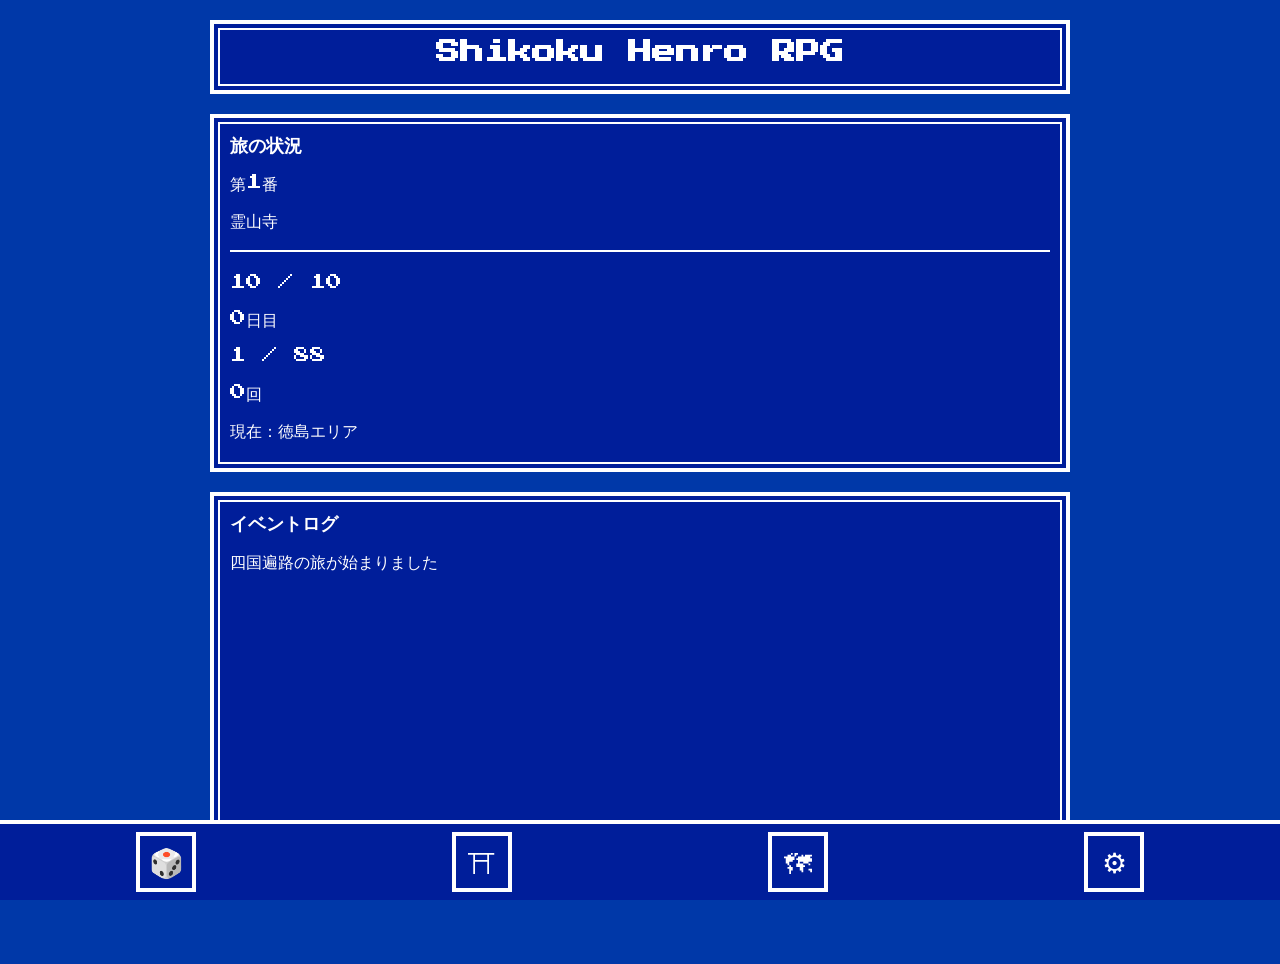
==== index.html @ 9cd41f8a "Add files via upload" ====
<!DOCTYPE html>
<html lang="ja">

<head>
    <meta charset="UTF-8">
    <meta name="apple-mobile-web-app-capable" content="yes">
    <meta name="apple-mobile-web-app-status-bar-style" content="black-translucent">
    <link rel="apple-touch-icon" href="/images/icon-180.png">
    <meta name="theme-color" content="#0038a8">
    <meta name="viewport" content="width=device-width, initial-scale=1.0">
    <title>四国遍路RPG</title>
    <link href="https://fonts.googleapis.com/css2?family=Press+Start+2P&display=swap" rel="stylesheet">
    <link rel="stylesheet" href="/css/base.css">

</head>

<body>
    <header>
        <h1>Shikoku Henro RPG</h1>
    </header>


    <div id="game-screen">
        <section class="rpg-window">
            <h2>旅の状況</h2>

            <p id="temple-number">第1番</p>

            <p id="temple-name">霊山寺</p>

            <hr>

            <p id="hp">体力 : 10 / 10</p>
            <p id="turn">0日目</p>
            <p id="stamps">御朱印 : 1 / 88</p>
            <p id="clear-count">結願回数 : 0回</p>
            <p id="area-name">
                現在 : 徳島エリア
            </p>
        </section>
        <section class="rpg-window" id="event-window">
            <h2>イベントログ</h2>

            <p id="event-log">
                四国遍路の旅が始まりました
            </p>
        </section>

    </div>

    <div id="map-screen">
        <section class="rpg-window">
            <h2>遍路マップ</h2>

            <div id="map-container">

                <img id="map-image" src="images/overview-map-01.png" alt="四国遍路マップ">

            </div>
            <div id="progress-map">
                <p id="awa-progress"></p>
                <p id="tosa-progress"></p>
                <p id="iyo-progress"></p>
                <p id="sanuki-progress"></p>

                <br>

                <p id="current-temple"></p>
                <p id="remaining-temples"></p>
                <p id="total-progress"></p>
            </div>
        </section>
    </div>
    <!-- メニュー画面 -->
<div id="menu-screen">

    <section class="rpg-window">

        <h2>メニュー</h2>

        <button id="save-button">
            セーブ
        </button>

        <button id="load-button">
            ロード
        </button>

        <button id="title-button">
            タイトルへ戻る
        </button>

        <button id="restart-button">
            はじめから
        </button>

    </section>

</div>

<!-- 下固定バー -->
<footer id="control-bar">

    <button id="roll-button">
        🎲
    </button>

    <button id="omikuji-button">
        ⛩
    </button>

    <button id="map-tab">
        🗺
    </button>

    <button id="menu-button">
        ⚙
    </button>

</footer>
    <script src="js/audio.js"></script>
    <script src="js/game.js"></script>
<script>

if ("serviceWorker" in navigator) {

    window.addEventListener("load", () => {

        navigator.serviceWorker
            .register("./service-worker.js")
            .then(() => {

                console.log("Service Worker 登録完了");

            });

    });

}


</script>
</body>

</html>
---- css/base.css ----
@charset "utf-8";

*,
::before,
::after {
    padding: 0;
    margin: 0;
    box-sizing: border-box;
}

ul,
li {
    list-style: none;
}

a {
    color: inherit;
    text-decoration: none;
    cursor: pointer;
}

body {
    background: #0038a8;

    color: #ffffff;

    margin: 0;

    padding: 20px;
    padding-bottom: 90px;

    font-family:
        "Press Start 2P",
        monospace;
    
        max-width: 900px;

        margin-inline: auto;
}

#map-screen {
    display: none;
}

/* ===================================
   下固定コントロールバー
=================================== */

#control-bar {
    position: fixed;
    bottom: 0;
    left: 0;

    width: 100%;

    display: flex;
    justify-content: space-around;
    align-items: center;

    padding: 8px;

    background: #001e9a;

    border-top: 4px solid #ffffff;

    box-sizing: border-box;

    z-index: 9999;
}

/* 下バー専用ボタン */

#control-bar button {

    width: 60px;
    height: 60px;

    margin: 0;

    padding: 0;

    font-size: 28px;

    display: flex;
    align-items: center;
    justify-content: center;
}
.rpg-window {
    position: relative;

    background: #001e9a;

    border: 4px solid #ffffff;

    padding: 16px;

    margin-bottom: 20px;

    color: #ffffff;

    box-sizing: border-box;
}

.rpg-window::before {
    content: "";

    position: absolute;

    top: 4px;
    left: 4px;
    right: 4px;
    bottom: 4px;

    border: 2px solid #ffffff;

    pointer-events: none;
}

header {
    background: #001e9a;

    border: 4px solid #ffffff;

    text-align: center;

    padding: 16px;

    margin-bottom: 20px;

    position: relative;
}

header::before {
    content: "";

    position: absolute;

    top: 4px;
    left: 4px;
    right: 4px;
    bottom: 4px;

    border: 2px solid #ffffff;
}

h1,
h2 {
    margin: 0 0 10px 0;
}

h1 {
    font-size: 24px;
}

h2 {
    font-size: 18px;
}

p {
    margin: 8px 0;
    line-height: 1.8;
}

hr {
    border: none;
    border-top: 2px solid #ffffff;
    margin: 16px 0;
}


button {
    
    display: block;
    width: 100%;
    background: #001e9a;

    color: #ffffff;

    border: 4px solid #ffffff;

    padding: 14px;
    margin-bottom: 10px;
    font-size: 16px;
    font-family: inherit;
    cursor: pointer;
}

button:active {

    background: #ffffff;

    color: #001e9a;
}

button:hover {

    background: #ffffff;

    color: #003f9e;

}

#dice {
    text-align: center;
    font-size: 24px;
    margin-bottom: 16px;
}

#event-log {
    flex: 1;
    line-height: 1.8;
    white-space: pre-line;
    overflow-y: auto;
}

#map-container {

    text-align: center;
    position: relative;

}

#map-image {

    width: 100%;

    max-width: 700px;

    height: auto;

    border: 3px solid #ffffff;

}

#player-marker {
    position: absolute;
    color: yellow;
    font-size: 20px;
    font-weight: bold;
    display: none;
}

#map-container {
    text-align: center;
    position: relative;
}

#map-image {
    width: 100%;
    max-width: 700px;
    height: auto;
    border: 3px solid #ffffff;
}

#progress-map {
    margin-top: 12px;
    padding-top: 10px;
    font-size: 14px;
    line-height: 1.8;
    border-top: 2px solid #ffffff;
}

#game-screen {
    display: flex;
    flex-direction: column;
    height: calc(100vh - 140px);
}

#map-screen,
#menu-screen {
    display: none;
}

.log-window {
    flex: 1;
    display: flex;
    flex-direction: column;
}

#event-window {
    height: 45vh;
}
/* ===================================
   スマホ・タブレット対応
=================================== */

@media (max-width: 768px) {

    body {
        padding: 10px;
    }

    .rpg-window {
        padding: 12px;
    }

    h1 {
        font-size: 18px;
    }

    h2 {
        font-size: 14px;
    }

    p {
        font-size: 12px;
    }

    button {
        min-height: 56px;
        font-size: 12px;
    }

    #dice {
        font-size: 20px;
    }

    #event-log {
        min-height: 180px;
    }

    #progress-map {
        font-size: 12px;
    }

    #control-bar button {

        width: 56px;
        height: 56px;

        font-size: 24px;
    }

}
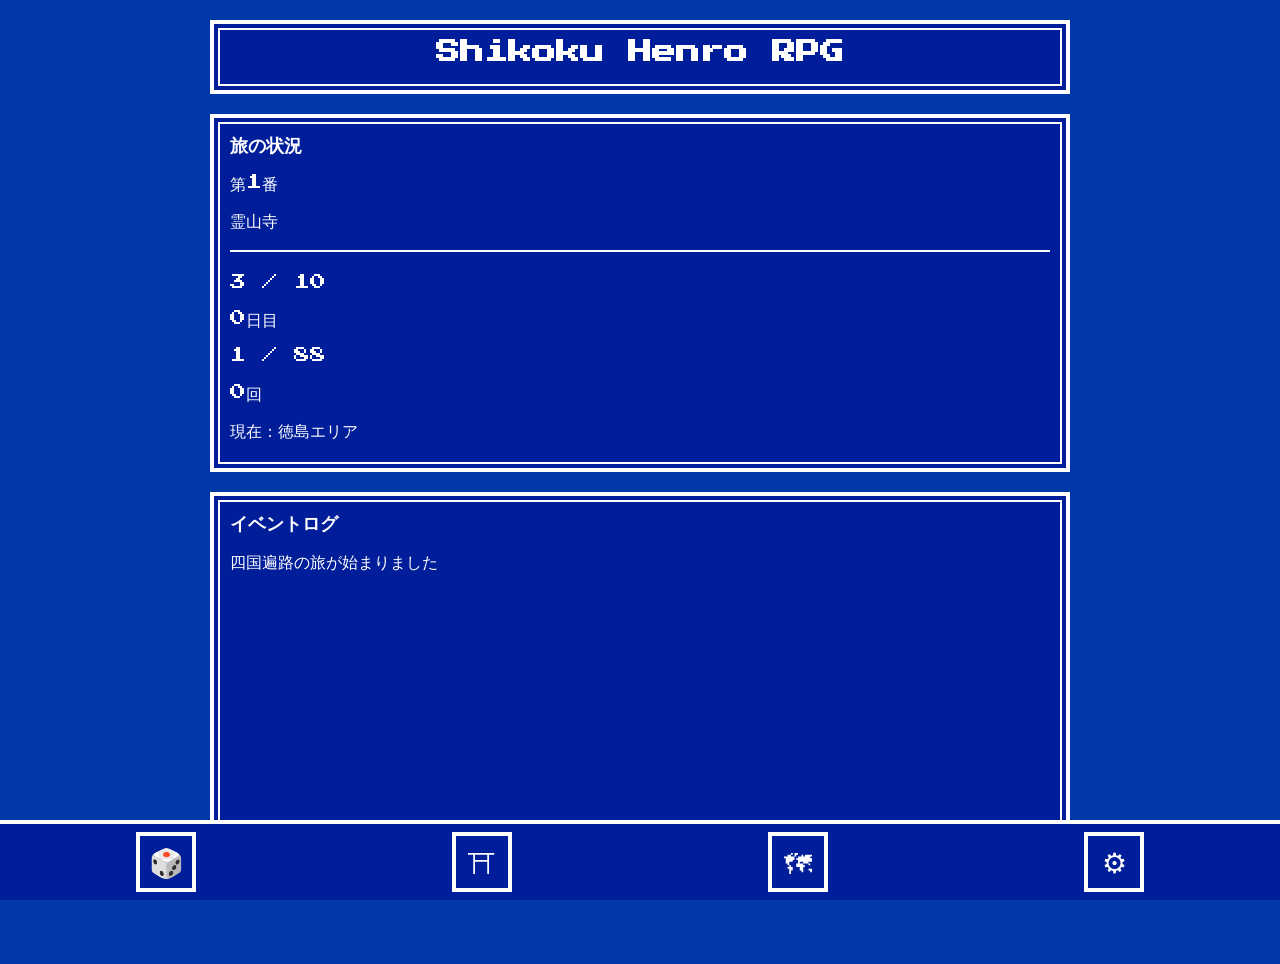
==== commit c24e1b20: "Fix HTML encoding issues in index.html" ====
--- a/index.html
+++ b/index.html
@@ -5,12 +5,12 @@
     <meta charset="UTF-8">
     <meta name="apple-mobile-web-app-capable" content="yes">
     <meta name="apple-mobile-web-app-status-bar-style" content="black-translucent">
-    <link rel="apple-touch-icon" href="/images/icon-180.png">
+    <link rel="apple-touch-icon" href="icon-180.png">
     <meta name="theme-color" content="#0038a8">
     <meta name="viewport" content="width=device-width, initial-scale=1.0">
     <title>四国遍路RPG</title>
     <link href="https://fonts.googleapis.com/css2?family=Press+Start+2P&display=swap" rel="stylesheet">
-    <link rel="stylesheet" href="/css/base.css">
+    <link rel="stylesheet" href="./css/base.css">
 
 </head>
 
@@ -54,7 +54,7 @@
 
             <div id="map-container">
 
-                <img id="map-image" src="images/overview-map-01.png" alt="四国遍路マップ">
+                <img id="map-image" src="overview-map-01.png" alt="四国遍路マップ">
 
             </div>
             <div id="progress-map">
@@ -116,8 +116,26 @@
     <button id="menu-button">
         ⚙
     </button>
+</footer>
+        <div id="clear-modal" class="modal" style="display:none;">
 
-</footer>
+            <div class="modal-window">
+
+                <h2 id="clear-title">
+                    徳島踏破
+                </h2>
+
+                <p id="clear-message">
+                    徳島二十三ヶ寺を巡礼した！
+                </p>
+
+                <p id="clear-next">
+                     ▶ 画面をタップ/クリックで続行
+                </p>
+
+            </div>
+
+        </div>
     <script src="js/audio.js"></script>
     <script src="js/game.js"></script>
 <script>
@@ -142,4 +160,4 @@
 </script>
 </body>
 
-</html>+</html>
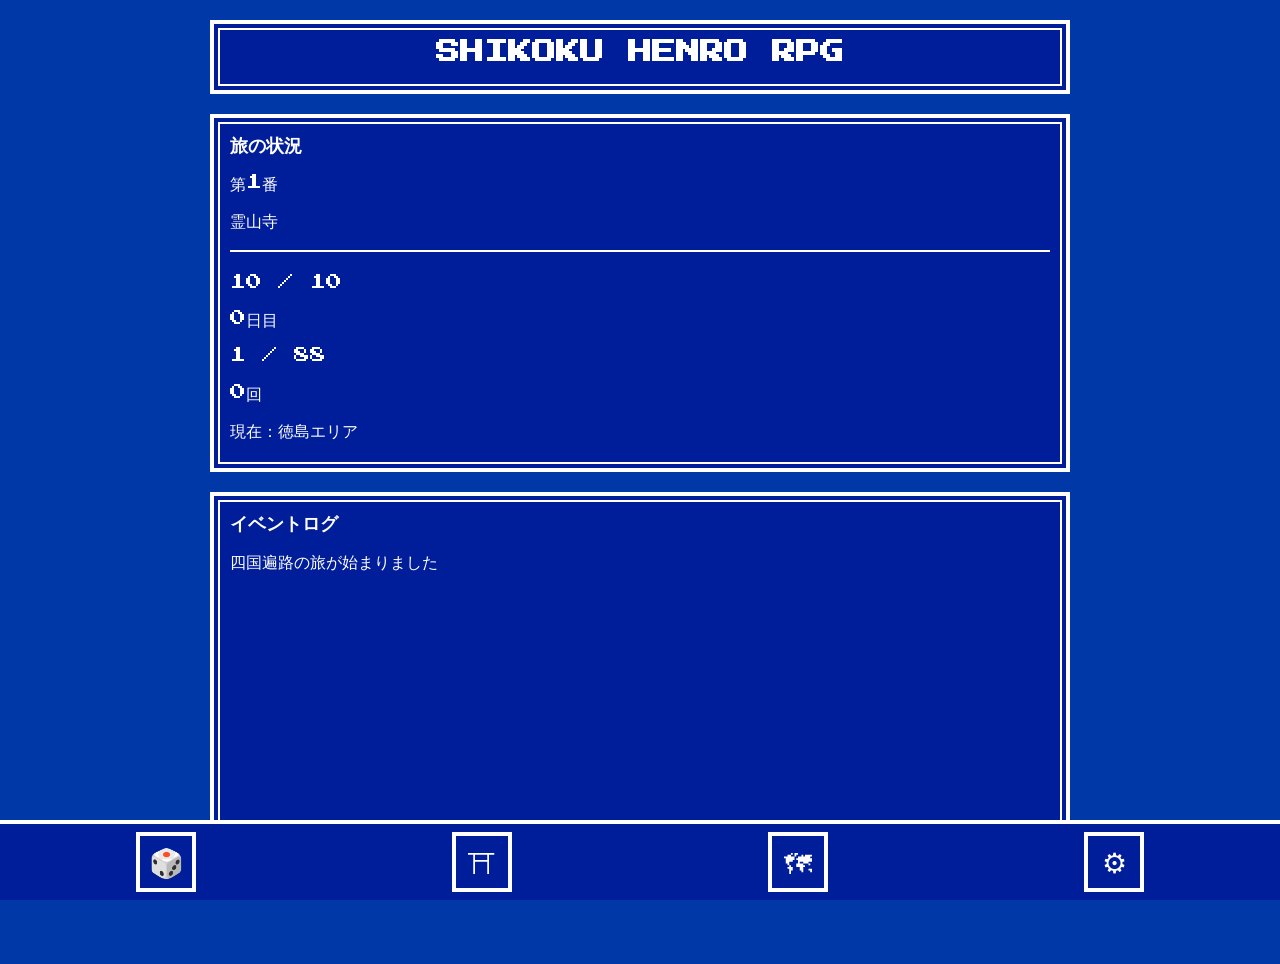
==== commit 72cdd3bc: "Fix HTML encoding and update title case" ====
--- a/index.html
+++ b/index.html
@@ -16,7 +16,7 @@
 
 <body>
     <header>
-        <h1>Shikoku Henro RPG</h1>
+        <h1>SHIKOKU HENRO RPG</h1>
     </header>
 
 
